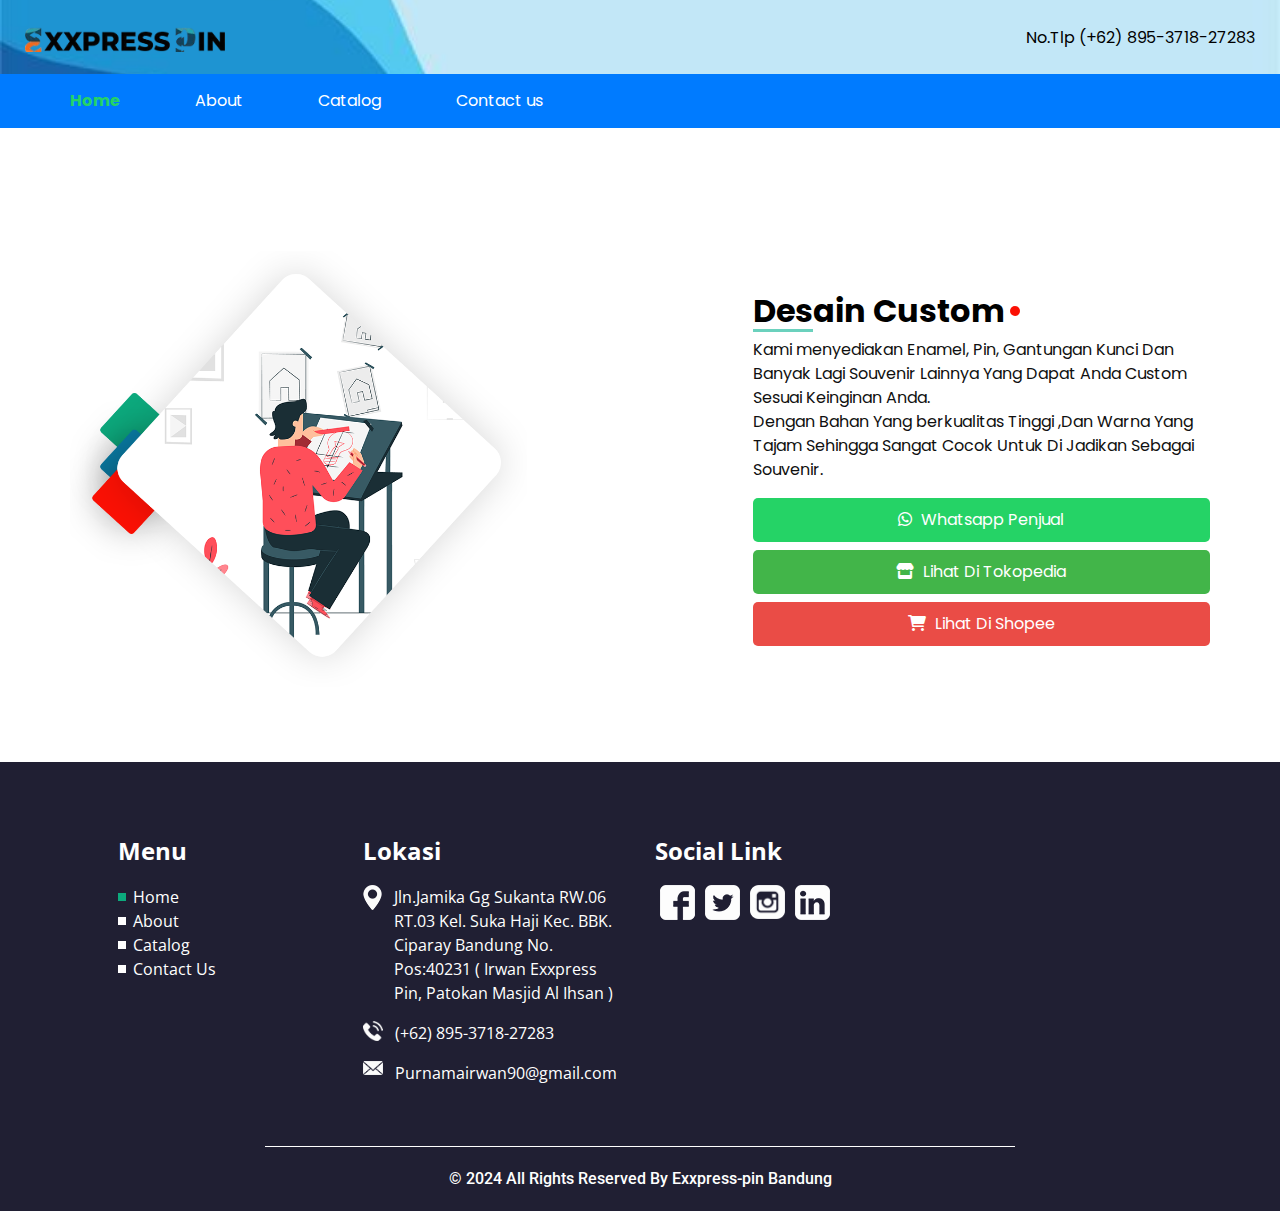
==== about.html @ 96af8e25 "Add files via upload" ====
<!DOCTYPE html>
<html lang="en">

<head>
  <!-- Basic -->
  <meta charset="utf-8" />
  <meta http-equiv="X-UA-Compatible" content="IE=edge" />
  <!-- Mobile Metas -->
  <meta name="viewport" content="width=device-width, initial-scale=1, shrink-to-fit=no" />
  <!-- Site Metas -->
  <meta name="keywords" content="" />
  <meta name="description" content="" />
  <meta name="author" content="" />

  <title>Exxpress-Pin</title>

  <!-- slider stylesheet -->
  <link rel="stylesheet" type="text/css" href="https://cdnjs.cloudflare.com/ajax/libs/OwlCarousel2/2.1.3/assets/owl.carousel.min.css" />

  <!-- bootstrap core css -->
  <link rel="stylesheet" type="text/css" href="css/bootstrap.css" />

  <!-- fonts style -->
  <link href="https://fonts.googleapis.com/css?family=Open+Sans:400,700|Poppins:400,700|Roboto:400,700&display=swap" rel="stylesheet" />

  <!-- Custom styles for this template -->
  <link href="css/style.css" rel="stylesheet" />
  <!-- responsive style -->
  <link href="css/responsive.css" rel="stylesheet" />

  <!-- Font Awesome -->
  <link rel="stylesheet" href="https://cdnjs.cloudflare.com/ajax/libs/font-awesome/6.0.0-beta3/css/all.min.css">
</head>

<body class="sub_page">
  <div class="hero_area">
    <!-- header section strats -->
    <header class="header_section">
      <div class="container-fluid">
        <nav class="navbar navbar-expand-lg custom_nav-container pt-3">
          <a class="navbar-brand" href="index.html">
            <img src="images/logo.png" alt="" />
          </a>
          <button class="navbar-toggler" type="button" data-toggle="collapse" data-target="#navbarSupportedContent" aria-controls="navbarSupportedContent" aria-expanded="false" aria-label="Toggle navigation">
            <span class="navbar-toggler-icon"></span>
          </button>

          <div class="collapse navbar-collapse" id="navbarSupportedContent">
            <ul class="navbar-nav ml-auto mr-2">
              <li class="nav-item active">
                <a class="nav-link" href="index.html">Home <span class="sr-only">(current)</span></a>
              </li>
              <li class="nav-item">
                <a class="nav-link" href="about.html">About </a>
              </li>
              <li class="nav-item">
                <a class="nav-link" href="portfolio.html">Portfolio </a>
              </li>
              <li class="nav-item">
                <a class="nav-link" href="service.html">Services</a>
              </li>

              <li class="nav-item">
                <a class="nav-link" href="contact.html">Contact us</a>
              </li>
            </ul>
          </div>
          <div class="call_btn">
            <a href="">
              No.Tlp (+62) 895-3718-27283
            </a>
          </div>
        </nav>
      </div>
    </header>
    <!-- end header section -->


  </div>

  <!-- custom menu -->
  <div class="custom_menu-container">
    <div class="container">
      <div class="custom_menu">
        <ul class="navbar-nav ">
          <li class="nav-item active">
            <a class="nav-link pl-0" href="index.html">Home <span class="sr-only">(current)</span></a>
          </li>
          <li class="nav-item">
            <a class="nav-link" href="about.html">About </a>
          </li>
          <li class="nav-item">
            <a class="nav-link" href="catalog.html">Catalog </a>
          </li>

          <li class="nav-item">
            <a class="nav-link" href="contact.html">Contact us</a>
          </li>
        </ul>
      </div>
    </div>
  </div>

  <!-- custom menu -->

  <!-- section -->
  <section class="about_section layout_padding mt-5">
    <div class="container">
      <div class="row">
        <div class="col-md-7">
          <div class="img-box">
            <img src="images/about-img.png" alt="" />
          </div>
        </div>
        <div class="col-md-5">
            <div class="custom_heading-container">
              <h2>
                Desain Custom
              </h2>
            </div>
            <p>
              Kami menyediakan Enamel, Pin, Gantungan Kunci Dan Banyak Lagi Souvenir Lainnya Yang Dapat Anda Custom Sesuai Keinginan Anda. </br>
              Dengan Bahan Yang berkualitas Tinggi ,Dan Warna Yang Tajam Sehingga Sangat Cocok Untuk Di Jadikan Sebagai Souvenir.
            </p>
            <div>
              <a href="https://wa.me/62895371827283?text=Halo%20saya%20tertarik%20dengan%20produk%20ExxpressPin" class="btn btn-whatsapp mt-2 animate-zoom">
                <i class="fab fa-whatsapp"></i> Whatsapp Penjual
              </a>
              <a href="https://www.tokopedia.com/exxpresspin" class="btn btn-tokopedia mt-2 animate-zoom">
                <i class="fas fa-store"></i> Lihat Di Tokopedia
              </a>
              <a href="https://shopee.co.id/3xxpresspin21#product_list" class="btn btn-shopee mt-2 animate-zoom">
                <i class="fas fa-shopping-cart"></i> Lihat Di Shopee
              </a>
            </div>
          </div>
        </div>
      </div>
    </div>
  </section>

  <!-- end section -->

  <!-- info section -->
  <section class="info_section layout_padding-top layout_padding2-bottom">
    <div class="container">
      <div class="row">
        <div class="col-md-6 col-lg-3">
          <div class="info_links pl-lg-5">
            <h4>
              Menu
            </h4>
            <ul>
              <li class="active">
                <a href="index.html">
                  Home
                </a>
              </li>
              <li>
                <a href="about.html">
                  About
                </a>
              </li>
              <li>
                <a class="" href="portfolio.html">Catalog </a>
              </li>
              <li>
                <a href="contact.html">
                  Contact Us
                </a>
              </li>
            </ul>
          </div>
        </div>
        <div class="col-md-6 col-lg-3">
          <div class="info_contact">
            <h4>
              Lokasi
            </h4>
            <div>
              <img src="images/location.png" alt="" />
              <p>
                Jln.Jamika Gg Sukanta RW.06 RT.03 Kel. Suka Haji Kec. BBK. Ciparay Bandung No. Pos:40231 ( Irwan Exxpress Pin, Patokan Masjid Al Ihsan )
              </p>
            </div>
            <div>
              <img src="images/telephone.png" alt="" />
              <p>
                (+62) 895-3718-27283
              </p>
            </div>
            <div>
              <img src="images/envelope.png" alt="" />
              <p>
                Purnamairwan90@gmail.com
              </p>
            </div>
          </div>
        </div>

        <div class="col-md-6 col-lg-3">
          <div class="info_social">
            <h4>
              Social Link
            </h4>
            <div class="social_container">
              <div>
                <a href="">
                  <img src="images/facebook-logo.png" alt="" />
                </a>
              </div>
              <div>
                <a href="">
                  <img src="images/twitter-logo.png" alt="" />
                </a>
              </div>
              <div>
                <a href="">
                  <img src="images/instagram.png" alt="" />
                </a>
              </div>
              <div>
                <a href="">
                  <img src="images/linkedin-sign.png" alt="" />
                </a>
              </div>
            </div>
          </div>
        </div>
      </div>
    </div>
  </section>

  <!-- end info_section -->

  <!-- footer section -->
  <footer class="container-fluid footer_section">
    <p>
      &copy; 2024 All Rights Reserved By
      <a href="https://html.design/">Exxpress-pin Bandung</a>
    </p>
  </footer>
  <!-- footer section -->

  <script src="js/jquery-3.4.1.min.js"></script>
  <script src="js/bootstrap.js"></script>
  <script src="js/circles.min.js"></script>
  <script src="js/custom.js"></script>

</body>

</html>
---- css/style.css ----
body {
  font-family: 'Poppins', sans-serif;
  color: #101010;
  background-color: #ffffff;
}

.hero-section {
  border-radius: 10px;
  display: flex;
  align-items: center;
  justify-content: space-between;
  padding: 85px;
  background: #ffffff;
  flex-direction: column-reverse;
}

.text-box {
  max-width: 50%;
}

.text-box h1 {
  font-size: 2rem;
  margin-bottom: 20px;
}

.text-box p {
  font-size: 1.2rem;
  margin-bottom: 20px;
}

.cta-button {
  background-color: #ff6b00;
  color: white;
  border: none;
  padding: 15px 30px;
  font-size: 1rem;
  border-radius: 5px;
  cursor: pointer;
}

.img-box {
  max-width: 60%;
  display: flex;
  justify-content: center;
}

.profile-image {
  border: 3px solid #007bff;
  border-radius: 7%;
  max-width: 100%;
  height: auto;
  transition: border 0.3s ease, box-shadow 0.3s ease;
}

@media (min-width: 768px) {
  .hero-section {
    flex-direction: row;
  }

  .text-box {
    max-width: 50%;
  }

  .img-box {
    max-width: 70%;
  }
}

@media (max-width: 767px) {
  .hero-section {
    padding: 20px;
  }

  .text-box {
    max-width: 100%;
    text-align: center;
  }

  .text-box h1 {
    font-size: 1.5rem;
  }

  .text-box p {
    font-size: 1rem;
  }

  .cta-button {
    font-size: 0.9rem;
    padding: 10px 20px;
  }

  .img-box {
    max-width: 100%;
  }
}

.fade-in {
  animation: fadeIn 3s ease-in-out;
}

@keyframes fadeIn {
  0% {
    opacity: 0;
  }
  100% {
    opacity: 1;
  }
}

.layout_padding {
  padding: 75px 0;
}

.layout_padding2 {
  padding: 45px 0;
}

.layout_padding2-top {
  padding-top: 45px;
}

.layout_padding2-bottom {
  padding-bottom: 45px;
}

.layout_padding-top {
  padding-top: 75px;
}

.layout_padding-bottom {
  padding-bottom: 75px;
}

.custom_heading-container {
  display: -webkit-box;
  display: -ms-flexbox;
  display: flex;
}

.custom_heading-container h2 {
  color: #000000;
  font-weight: 700;
  position: relative;
}

.custom_heading-container h2::before {
  content: "";
  width: 60px;
  height: 3px;
  position: absolute;
  left: 0;
  bottom: -2px;
  background-color: #6bd1bd;
}

.custom_heading-container h2::after {
  content: "";
  width: 10px;
  height: 10px;
  position: absolute;
  top: 50%;
  right: -15px;
  -webkit-transform: translateY(-50%);
          transform: translateY(-50%);
  background-color: #fb1004;
  border-radius: 100%;
}

/*header section*/
.hero_area {
  height: 100vh;
  background-image: url(../images/hero-bg.jpg);
  background-size: cover;
  background-position: center;
  background-repeat: no-repeat;
}

.sub_page .hero_area {
  height: auto;
}

.hero_area.sub_pages {
  height: auto;
}

.header_section .active a {
  color: #0caa7d !important;
}

.header_section .call_btn {
  margin-left: auto;
}

.header_section .call_btn a {
  color: #000000;
}

.header_section .container-fluid {
  padding-right: 25px;
  padding-left: 25px;
}

.header_section .nav_container {
  margin: 0 auto;
}

.custom_nav-container.navbar-expand-lg .navbar-nav .nav-link {
  padding: 10px 30px;
  color: #070101;
  text-align: center;
}

.custom_nav-container .user_option {
  display: -webkit-box;
  display: -ms-flexbox;
  display: flex;
  -webkit-box-orient: vertical;
  -webkit-box-direction: normal;
      -ms-flex-direction: column;
          flex-direction: column;
  -webkit-box-align: center;
      -ms-flex-align: center;
          align-items: center;
}

.custom_nav-container .user_option .login_btn-container a {
  display: inline-block;
  padding: 10px 30px;
  color: #070101;
  text-align: center;
}

a,
a:hover,
a:focus {
  text-decoration: none;
}

a:hover,
a:focus {
  color: initial;
}

.btn,
.btn:focus {
  outline: none !important;
  -webkit-box-shadow: none;
          box-shadow: none;
}

.nav_search-btn {
  background-image: url(../images/search-icon-black.png);
  background-size: 22px;
  background-repeat: no-repeat;
  width: 35px;
  height: 35px;
  padding: 0;
  border: none;
}

.navbar-brand img {
  width: 40%;
}

.navbar-brand,
.navbar-brand:hover {
  color: #0878a0;
  font-size: 22px;
  font-weight: 600;
  text-transform: uppercase;
}

.custom_nav-container {
  z-index: 99999;
  padding: 15px 0;
}

.custom_nav-container .navbar-toggler {
  outline: none;
}

.custom_nav-container .navbar-toggler .navbar-toggler-icon {
  background-image: url(../images/menu.png);
  background-size: 55px;
}

/*end header section*/
.slider_section {
  margin-top: -75px;
}

.slider_section .row {
  -webkit-box-align: center;
      -ms-flex-align: center;
          align-items: center;
}

.slider_section .detail-box h1 {
  font-size: 4rem;
  font-weight: bold;
}

.slider_section .detail-box p {
  margin: 15px 0;
}

.slider_section .detail-box a {
  display: inline-block;
  padding: 10px 45px;
  background-color: #fb1004;
  color: #ffffff;
  border-radius: 0;
  margin-top: 15px;
}

.slider_section .detail-box a:hover {
  background-color: #b00b03;
  color: #ffffff;
}

.slider_section .img-box img {
  max-width: 100%;
  height: auto;
}

.slider_section .carousel-control-prev,
.slider_section .carousel-control-next {
  position: absolute;
  left: 2.5%;
  width: 45px;
  height: 45px;
  border: none;
  top: 47%;
}

.slider_section .carousel-control-prev {
  -webkit-transform: translate(-50%, 55px);
          transform: translate(-50%, 55px);
}

.carousel-control-prev,
.carousel-control-next {
  background-color: #0caa7d;
  background-repeat: no-repeat;
  background-size: 10px;
  background-position: center;
  opacity: 1;
  border-radius: 7px;
}

.carousel-control-prev:hover,
.carousel-control-next:hover {
  background-color: #fb1004;
}

.carousel-control-prev {
  background-image: url(../images/left-arrow-black.png);
}

.carousel-control-prev:hover {
  background-image: url(../images/left-arrow-white.png);
}

.carousel-control-next {
  background-image: url(../images/right-arrow-black.png);
}

.carousel-control-next:hover {
  background-image: url(../images/right-arrow-white.png);
}

.menu_fixed-position {
  position: fixed;
  top: 0;
  width: 100%;
  z-index: 99999999999999999999999999;
}

.custom_menu-container {
  background-color: #007bff;
}

.custom_menu .navbar-nav .nav-item .nav-link {
  color: #fff;
  padding: 10px 20px;
  transition: color 0.3s ease;
}

.custom_menu .navbar-nav .nav-item .nav-link:hover {
  color: #25D366;
}

.custom_menu .navbar-nav .nav-item.active .nav-link {
  color: #25D366;
  font-weight: bold;
}

.custom_menu .navbar-nav .nav-item {
  margin-right: 15px;
}

.custom_menu-container .custom_menu {
  display: -webkit-box;
  display: -ms-flexbox;
  display: flex;
  -webkit-box-pack: justify;
      -ms-flex-pack: justify;
          justify-content: space-between;
}

.custom_menu-container .custom_menu .navbar-nav {
  display: -webkit-box;
  display: -ms-flexbox;
  display: flex;
  -webkit-box-orient: horizontal;
  -webkit-box-direction: normal;
      -ms-flex-direction: row;
          flex-direction: row;
}

.custom_menu-container .custom_menu .navbar-nav .nav-link {
  padding: 15px 30px;
  color: #ffffff;
  text-align: center;
}

.about_section .row {
  -webkit-box-align: center;
      -ms-flex-align: center;
          align-items: center;
}

.about_section .img-box img {
  width: 100%;
}

.about_section .detail-box p {
  margin-top: 25px;
}

.about_section .detail-box a {
  display: inline-block;
  padding: 12px 45px;
  background-color: #fb1004;
  color: #ffffff;
  border-radius: 10px;
  margin-top: 25px;
}

.about_section .detail-box a:hover {
  background-color: #b00b03;
  color: #ffffff;
}

.do_section .content-box {
  color: #ffffff;
  text-align: center;
  padding: 10px 15px;
  border-radius: 15px;
  margin: 25px 0;
}

.do_section .content-box img {
  height: 70px;
  margin: 15px;
}

.do_section .content-box.bg-red {
  background-color: #fb1004;
}

.do_section .content-box.bg-green {
  background-color: #0ca57a;
}

.btn-whatsapp {
  background-color: #25D366;
  color: white;
}

.btn-tokopedia {
  background-color: #42B549;
  color: white;
}

.btn-shopee {
  background-color: #EA4C46;
  color: white;
}

.btn {
  display: block;
  width: 100%;
  text-align: center;
  border: none;
  border-radius: 5px;
  padding: 10px 20px;
  text-decoration: none;
  margin-top: 10px;
}

.btn i {
  margin-right: 5px;
}

.animate-zoom {
  animation: zoomInOut 1.5s infinite;
}

@keyframes zoomInOut {
  0%, 100% {
    transform: scale(1);
  }
  50% {
    transform: scale(1.1);
  }
}

.text-center {
  text-align: center;
}

.portfolio_section .row .col-md-6 {
  margin: 45px 0;
}

.portfolio_section .box {
  position: relative;
  border-radius: 10px;
  overflow: hidden;
}

.portfolio_section .box.b-1, .portfolio_section .box.b-4 {
  margin-bottom: 20px;
}

.portfolio_section .box img {
  width: 100%;
}

.portfolio_section .box h4 {
  position: absolute;
  top: 50%;
  left: 50%;
  -webkit-transform: translate(-50%, -50%);
          transform: translate(-50%, -50%);
  width: 100%;
  text-align: center;
  color: #ffffff;
  font-weight: bold;
  font-size: 28px;
  -webkit-filter: drop-shadow(8px 3px 8px #000000);
          filter: drop-shadow(8px 3px 8px #000000);
}

.client_section .custom_heading-container {
  -webkit-box-pack: center;
      -ms-flex-pack: center;
          justify-content: center;
}

.client_section .client_container {
  display: -webkit-box;
  display: -ms-flexbox;
  display: flex;
  -webkit-box-align: start;
      -ms-flex-align: start;
          align-items: flex-start;
}

.client_section .client_box {
  background-color: #f3f3f3;
  margin-left: 25px;
  margin-right: 25px;
  padding: 25px;
  border-radius: 20px;
}

.client_section .client_box.b-2 {
  margin-top: 135px;
}

.client_section .client_box .client-id {
  display: -webkit-box;
  display: -ms-flexbox;
  display: flex;
  -webkit-box-align: end;
      -ms-flex-align: end;
          align-items: flex-end;
}

.client_section .client_box .client-id .img-box {
  border-radius: 10px;
  overflow: hidden;
}

.client_section .client_box .client-id .img-box img {
  width: 100%;
}

.client_section .client_box .client-id .name {
  margin-left: 10px;
}

.client_section .client_box .client-id .name h5 {
  text-transform: uppercase;
  color: #0caa7d;
  font-weight: bold;
}

.client_section .client_box .detail {
  margin-top: 25px;
}

.client_section .carousel-control-prev,
.client_section .carousel-control-next {
  width: 60PX;
  height: 60PX;
  border-radius: 100%;
  top: 40%;
  background-size: 10px;
}

.client_section .carousel-control-prev {
  left: -75px;
}

.client_section .carousel-control-next {
  right: -75px;
}

.contact_section {
  background-color: #0ca57a;
  color: #fff;
  background-size: cover;
  background-repeat: no-repeat;
}

.contact_section .row {
  -webkit-box-align: center;
      -ms-flex-align: center;
          align-items: center;
}

.contact_section h2 {
  margin-bottom: 45px;
  font-family: 'Roboto', sans-serif;
  font-weight: bold;
}

.contact_section form {
  padding-right: 35px;
}

.contact_section input {
  width: 100%;
  border: 0;
  height: 50px;
  border-radius: 25px;
  margin-bottom: 25px;
  padding-left: 25px;
  background-color: #ffffff;
  border: 1px solid #bbbbbb;
  outline: none;
  color: #101010;
}

.contact_section input::-webkit-input-placeholder {
  color: #131313;
}

.contact_section input:-ms-input-placeholder {
  color: #131313;
}

.contact_section input::-ms-input-placeholder {
  color: #131313;
}

.contact_section input::placeholder {
  color: #131313;
}

.contact_section input.message-box {
  height: 120px;
}

.contact_section button {
  background-color: #fa0909;
  padding: 15px 55px;
  outline: none;
  border: none;
  border-radius: 30px;
  color: #fff;
  font-family: 'Roboto', sans-serif;
}

.contact_section button:hover {
  background-color: #cc0404;
}

.info_section {
  background-color: #201f33;
  color: #ffffff;
  font-family: 'Open Sans', sans-serif;
}

.info_section h4 {
  font-weight: bold;
  margin-bottom: 20px;
}

.info_links ul {
  padding-left: 15px;
}

.info_links ul .active::before {
  background-color: #0caa7d;
}

.info_links ul li {
  list-style-type: none;
  position: relative;
}

.info_links ul li::before {
  content: "";
  left: -15px;
  top: 50%;
  position: absolute;
  width: 8px;
  height: 8px;
  background-color: #ffffff;
  -webkit-transform: translateY(-50%);
          transform: translateY(-50%);
}

.info_links ul li a {
  color: #ffffff;
}

.info_form input {
  width: 100%;
  border: none;
  height: 45px;
  margin-bottom: 25px;
  padding-left: 25px;
  background-color: #eaeaea;
  outline: none;
  color: #101010;
}

.info_form button {
  background-color: #0caa7d;
  padding: 8px 35px;
  outline: none;
  border: none;
  border-radius: 30px;
  color: #fff;
  text-transform: uppercase;
}

.info_form button:hover {
  background-color: #097a5a;
}

.info_social .social_container {
  display: -webkit-box;
  display: -ms-flexbox;
  display: flex;
}

.info_social .social_container a {
  margin: 0 5px;
}

.info_social .social_container a img {
  width: 35px;
}

.info_contact > div {
  display: -webkit-box;
  display: -ms-flexbox;
  display: flex;
  -webkit-box-align: start;
      -ms-flex-align: start;
          align-items: flex-start;
}

.info_contact > div img {
  width: 20px;
  height: auto;
  margin-right: 12px;
}

/* footer section*/
.footer_section {
  background-color: #201f33;
  font-weight: 500;
  font-family: 'Roboto', sans-serif;
}

.footer_section p {
  border-top: 1px solid #ffffff;
  width: 60%;
  color: #ffffff;
  margin: 0 auto;
  text-align: center;
  padding: 20px 35px;
}

.footer_section a {
  color: #ffffff;
}
/*# sourceMappingURL=style.css.map */
---- css/responsive.css ----
@media (max-width: 1120px) {
    .contact_section .col-lg-4.offset-lg-2.col-md-5.offset-md-1 {
        margin-top: 45px;
        margin-bottom: 45px;
    }
}

@media (max-width: 992px) {
    .header_section .call_btn {
        display: none;
    }

    .custom_menu-container {
        display: none;
    }

    .slider_section {
        margin: 0;
    }

    .client_section .client_container {
        flex-direction: column;
    }

    .client_section .client_box.b-2 {
        margin-top: 45px;
    }


    .info_section .col-lg-3 {
        margin: 25px auto;
        text-align: center;
    }

    .info_links ul {
        display: flex;
        flex-direction: column;
        align-items: center;
    }

    .info_contact>div {
        justify-content: center;
    }

    .info_social .social_container {
        justify-content: center;
    }

}

@media (max-width: 768px) {
    .hero_area {
        height: auto;
    }

    .slider_section {
        padding: 75px 0;
    }

    .client_section .carousel-control-prev,
    .client_section .carousel-control-next {
        display: none;
    }

    .contact_section form {
        padding: 0;
    }

    .contact_section button {
        margin: auto;
    }


    .footer_section p {
        width: 100%;
    }

    .client_section .client_box {
        margin-left: auto;
        margin-right: auto;
    }

    .slider_section .img-box {
        margin-top: 25px;
    }
}

@media (max-width: 576px) {

    .slider_section .carousel-control-prev,
    .slider_section .carousel-control-next {
        display: none;
    }

    .skill_section .custom_heading-container {
        justify-content: center;
    }

    .slider_section {
        padding: 45px 0;
    }

    .portfolio_section .box {
        margin-bottom: 20px;
    }
}

@media (max-width: 480px) {}

@media (max-width: 420px) {}

@media (max-width: 360px) {}

@media (min-width: 1200px) {
    .container {
        max-width: 1170px;
    }
}

@media (min-width: 992px) {
    .navbar-expand-lg .navbar-collapse {
        display: none !important;
    }
}
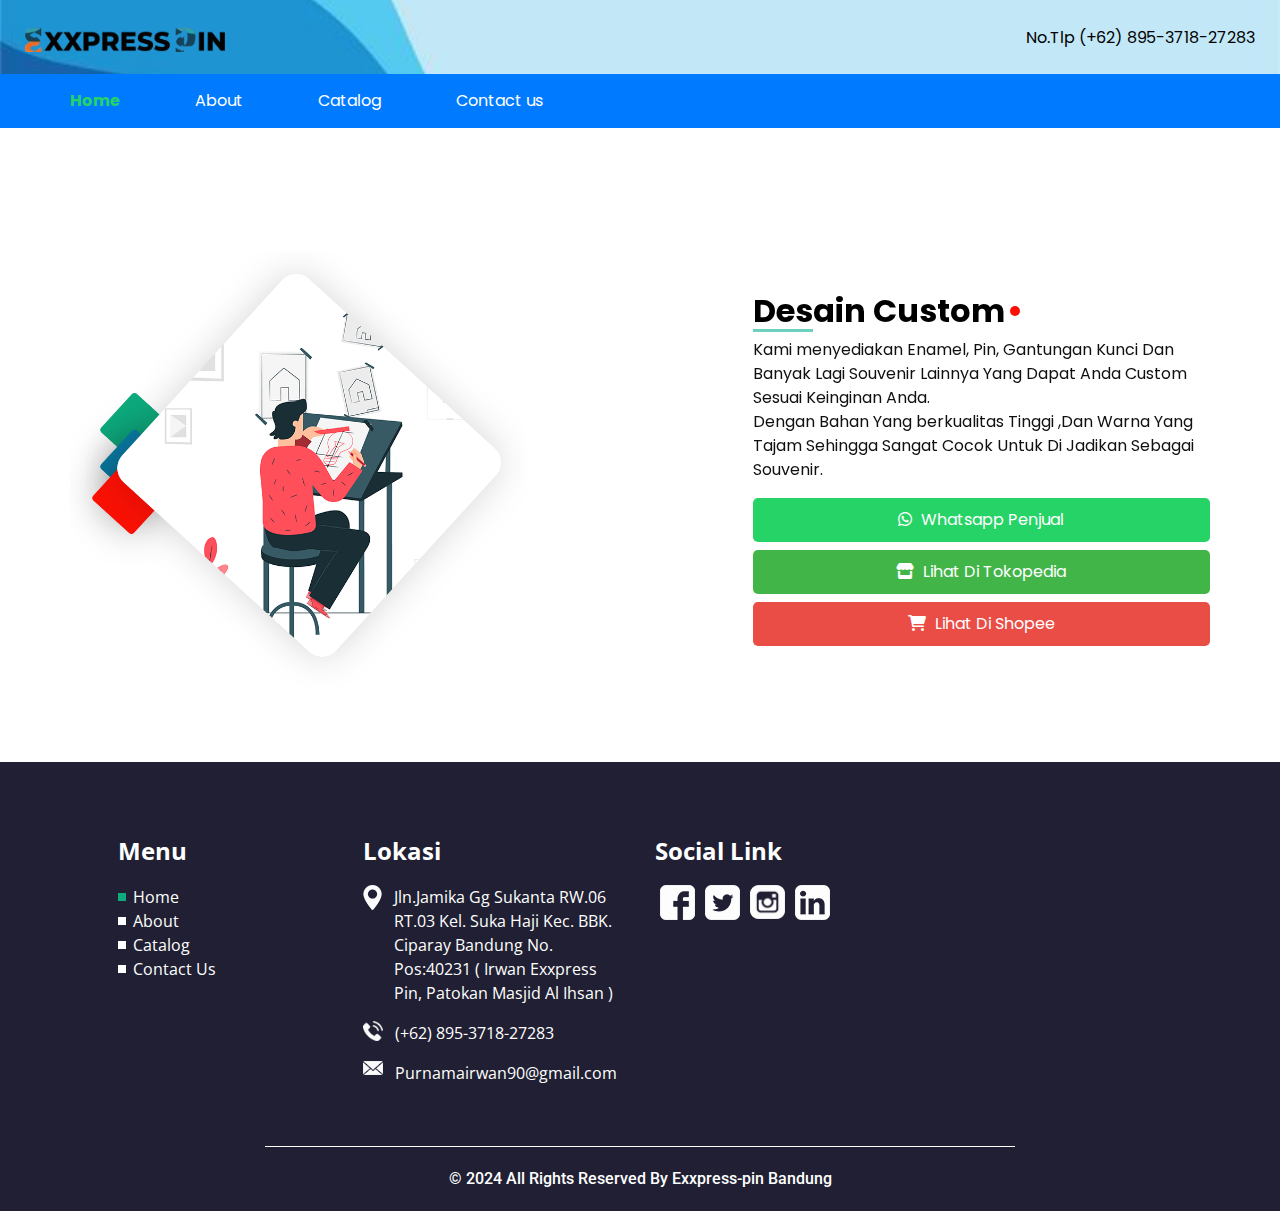
==== commit cd04e119: "Update about.html" ====
--- a/about.html
+++ b/about.html
@@ -30,6 +30,10 @@
 
   <!-- Font Awesome -->
   <link rel="stylesheet" href="https://cdnjs.cloudflare.com/ajax/libs/font-awesome/6.0.0-beta3/css/all.min.css">
+
+  <!-- AOS -->
+  <link href="https://cdn.jsdelivr.net/npm/aos@2.3.4/dist/aos.css" rel="stylesheet">
+  <script src="https://cdn.jsdelivr.net/npm/aos@2.3.4/dist/aos.js"></script>
 </head>
 
 <body class="sub_page">
@@ -104,24 +108,26 @@
   <!-- custom menu -->
 
   <!-- section -->
+
   <section class="about_section layout_padding mt-5">
     <div class="container">
       <div class="row">
         <div class="col-md-7">
-          <div class="img-box">
+          <div class="img-box" data-aos="fade-right" data-aos-duration="1000">
             <img src="images/about-img.png" alt="" />
           </div>
         </div>
         <div class="col-md-5">
-            <div class="custom_heading-container">
+            <div class="custom_heading-container" data-aos="fade-down" data-aos-duration="1000">
               <h2>
                 Desain Custom
               </h2>
             </div>
+            <div class="text" data-aos="fade-left" data-aos-duration="1000">
             <p>
               Kami menyediakan Enamel, Pin, Gantungan Kunci Dan Banyak Lagi Souvenir Lainnya Yang Dapat Anda Custom Sesuai Keinginan Anda. </br>
               Dengan Bahan Yang berkualitas Tinggi ,Dan Warna Yang Tajam Sehingga Sangat Cocok Untuk Di Jadikan Sebagai Souvenir.
-            </p>
+            </p></div>
             <div>
               <a href="https://wa.me/62895371827283?text=Halo%20saya%20tertarik%20dengan%20produk%20ExxpressPin" class="btn btn-whatsapp mt-2 animate-zoom">
                 <i class="fab fa-whatsapp"></i> Whatsapp Penjual
@@ -138,6 +144,8 @@
       </div>
     </div>
   </section>
+
+  <!-- end section -->
 
   <!-- end section -->
 
@@ -242,6 +250,10 @@
   </footer>
   <!-- footer section -->
 
+  <script>
+    AOS.init();
+  </script>
+  
   <script src="js/jquery-3.4.1.min.js"></script>
   <script src="js/bootstrap.js"></script>
   <script src="js/circles.min.js"></script>
@@ -249,4 +261,4 @@
 
 </body>
 
-</html>+</html>
